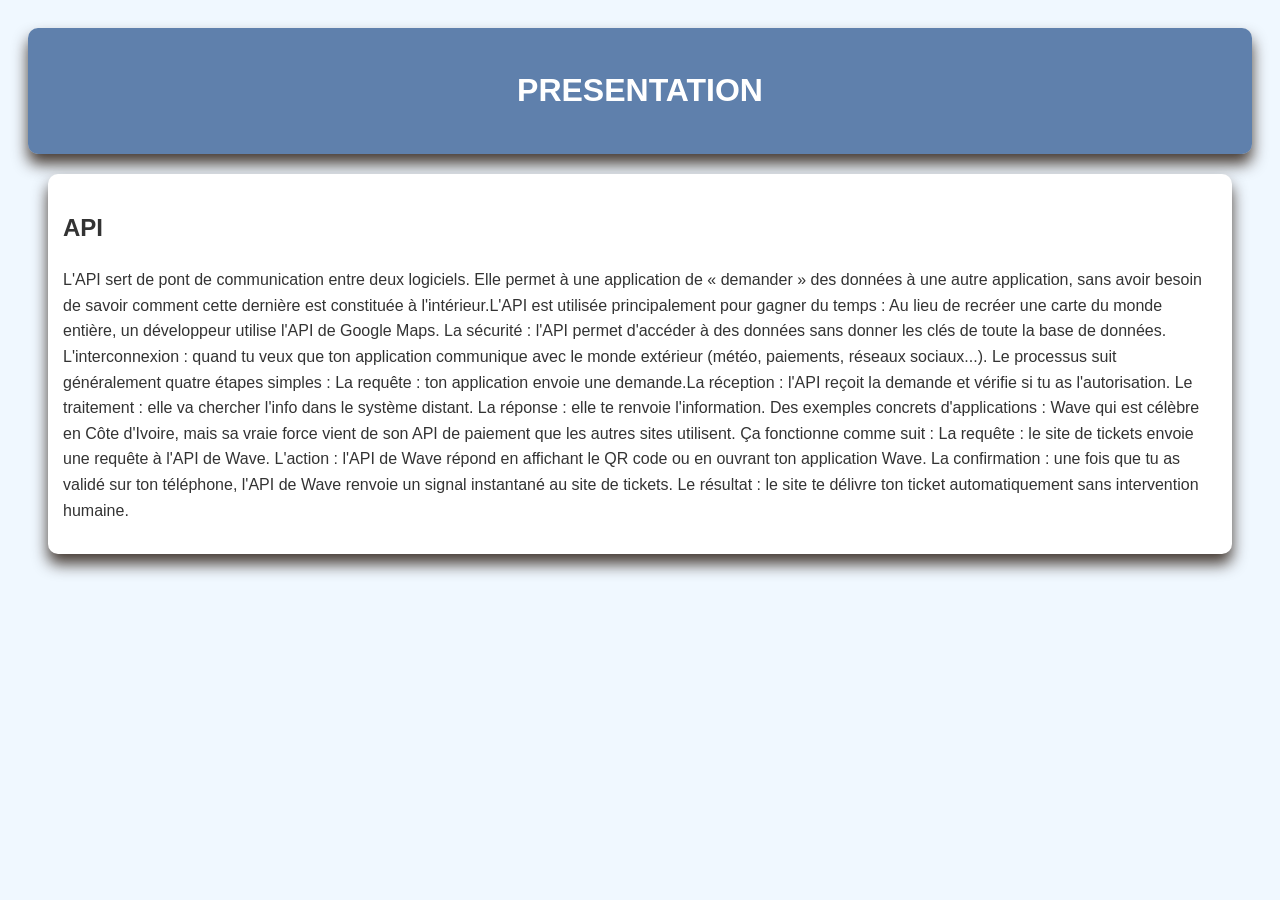
==== pre.html @ 2075ab94 "Add files via upload" ====
<!DOCTYPE html>
<html lang="en">
<head>
    <meta charset="UTF-8">
    <meta name="viewport" content="width=device-width, initial-scale=1.0">
    <title>Document</title>
    <link rel="stylesheet" href="pre.css">
</head>
<body>
     <header>
    <h1>
        PRESENTATION
    </h1>
  </header>
  <section>
    <h2>
        API
    </h2>
    <p>
        L'API sert de pont de communication entre deux logiciels. Elle permet à une application de « demander » des données à une autre application, sans avoir besoin de savoir comment cette dernière est constituée à l'intérieur.
        ​L'API est utilisée principalement pour gagner du temps : Au lieu de recréer une carte du monde entière, un développeur utilise l'API de Google Maps.
​        La sécurité : l'API permet d'accéder à des données sans donner les clés de toute la base de données.
​        L'interconnexion : quand tu veux que ton application communique avec le monde extérieur (météo, paiements, réseaux sociaux...).
​        Le processus suit généralement quatre étapes simples :
​        La requête : ton application envoie une demande.
        ​La réception : l'API reçoit la demande et vérifie si tu as l'autorisation.
​        Le traitement : elle va chercher l'info dans le système distant.
​        La réponse : elle te renvoie l'information.
​        Des exemples concrets d'applications :
        Wave qui est célèbre en Côte d'Ivoire, mais sa vraie force vient de son API de paiement que les autres sites utilisent.
​        Ça fonctionne comme suit :
​        La requête : le site de tickets envoie une requête à l'API de Wave.
​        L'action : l'API de Wave répond en affichant le QR code ou en ouvrant ton application Wave.
​        La confirmation : une fois que tu as validé sur ton téléphone, l'API de Wave renvoie un signal instantané au site de tickets.
​        Le résultat : le site te délivre ton ticket automatiquement sans intervention humaine.
    </p>
  </section>
</body>
</html>
---- pre.css ----
body{
    font-family: Arial, sans-serif;
    line-height: 1.6;
    background-color: aliceblue;
    color: #333;
    padding: 20px;
}

header{
    text-align: center;
    background: #0637799d;
    color: white;
    padding: 1rem;
    border-radius: 10px;
    box-shadow: 0 10px 15px rgba(35,20,11,0.826);
}

section{
    background: white;
    margin: 20px;
    padding: 15px;
    border-radius: 10px;
    box-shadow: 0 10px 15px rgba(35, 20, 11, 0.826);
}
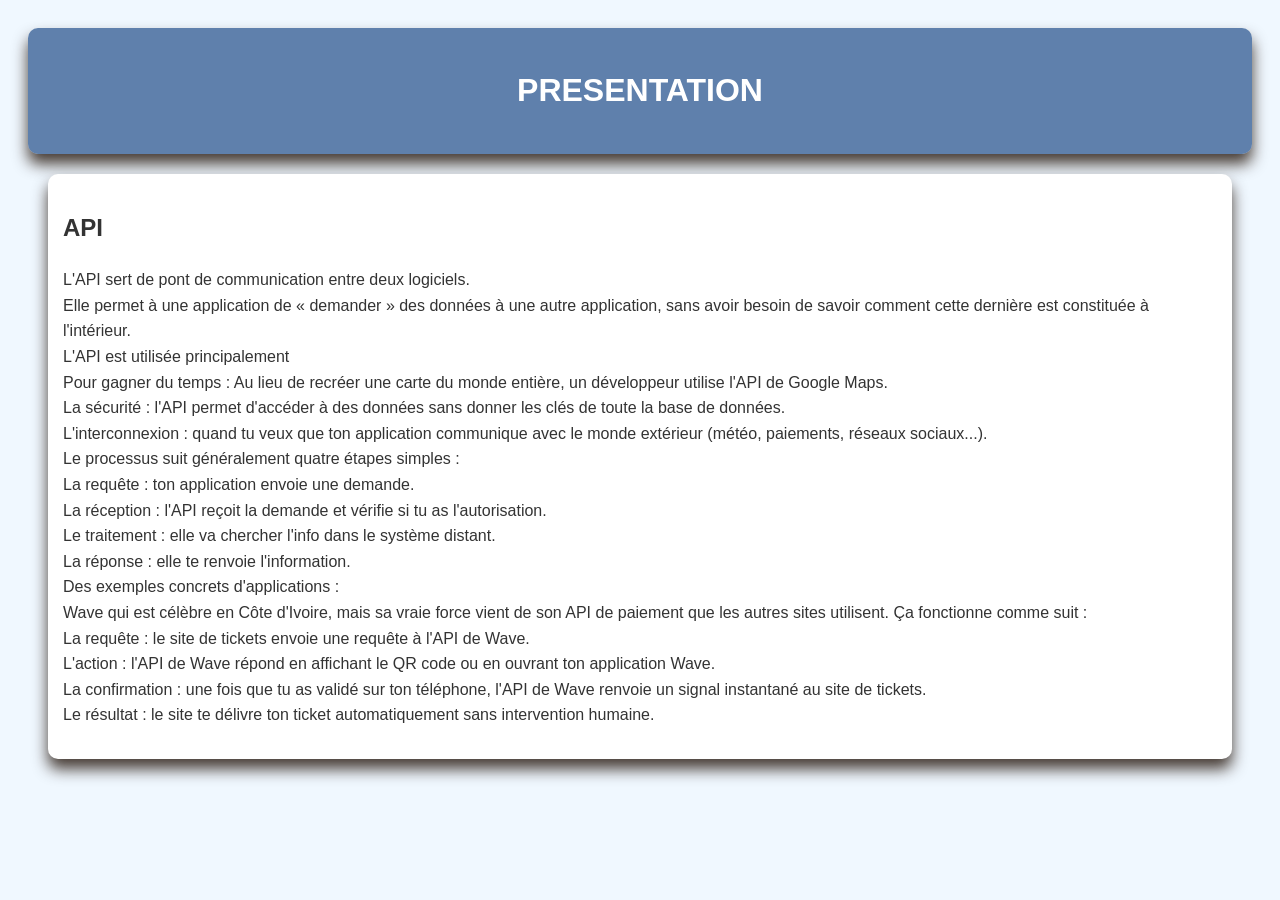
==== commit 318aeb9e: "Add files via upload" ====
--- a/pre.html
+++ b/pre.html
@@ -17,22 +17,22 @@
         API
     </h2>
     <p>
-        L'API sert de pont de communication entre deux logiciels. Elle permet à une application de « demander » des données à une autre application, sans avoir besoin de savoir comment cette dernière est constituée à l'intérieur.
-        ​L'API est utilisée principalement pour gagner du temps : Au lieu de recréer une carte du monde entière, un développeur utilise l'API de Google Maps.
-​        La sécurité : l'API permet d'accéder à des données sans donner les clés de toute la base de données.
-​        L'interconnexion : quand tu veux que ton application communique avec le monde extérieur (météo, paiements, réseaux sociaux...).
-​        Le processus suit généralement quatre étapes simples :
-​        La requête : ton application envoie une demande.
-        ​La réception : l'API reçoit la demande et vérifie si tu as l'autorisation.
-​        Le traitement : elle va chercher l'info dans le système distant.
-​        La réponse : elle te renvoie l'information.
-​        Des exemples concrets d'applications :
-        Wave qui est célèbre en Côte d'Ivoire, mais sa vraie force vient de son API de paiement que les autres sites utilisent.
+        L'API sert de pont de communication entre deux logiciels. <br>Elle permet à une application de « demander » des données à une autre application, sans avoir besoin de savoir comment cette dernière est constituée à l'intérieur.
+        <br>​L'API est utilisée principalement <br>Pour gagner du temps : Au lieu de recréer une carte du monde entière, un développeur utilise l'API de Google Maps.
+​        <br>La sécurité : l'API permet d'accéder à des données sans donner les clés de toute la base de données.
+​        <br>L'interconnexion : quand tu veux que ton application communique avec le monde extérieur (météo, paiements, réseaux sociaux...).
+​        <br>Le processus suit généralement quatre étapes simples :
+​        <br>La requête : ton application envoie une demande.
+        ​ <br>La réception : l'API reçoit la demande et vérifie si tu as l'autorisation.
+​        <br>Le traitement : elle va chercher l'info dans le système distant.
+​        <br>La réponse : elle te renvoie l'information.
+​        <br>Des exemples concrets d'applications :
+       <br> Wave qui est célèbre en Côte d'Ivoire, mais sa vraie force vient de son API de paiement que les autres sites utilisent.
 ​        Ça fonctionne comme suit :
-​        La requête : le site de tickets envoie une requête à l'API de Wave.
-​        L'action : l'API de Wave répond en affichant le QR code ou en ouvrant ton application Wave.
-​        La confirmation : une fois que tu as validé sur ton téléphone, l'API de Wave renvoie un signal instantané au site de tickets.
-​        Le résultat : le site te délivre ton ticket automatiquement sans intervention humaine.
+​        <br>La requête : le site de tickets envoie une requête à l'API de Wave.
+​        <br>L'action : l'API de Wave répond en affichant le QR code ou en ouvrant ton application Wave.
+​        <br>La confirmation : une fois que tu as validé sur ton téléphone, l'API de Wave renvoie un signal instantané au site de tickets.
+​        <br>Le résultat : le site te délivre ton ticket automatiquement sans intervention humaine.
     </p>
   </section>
 </body>
